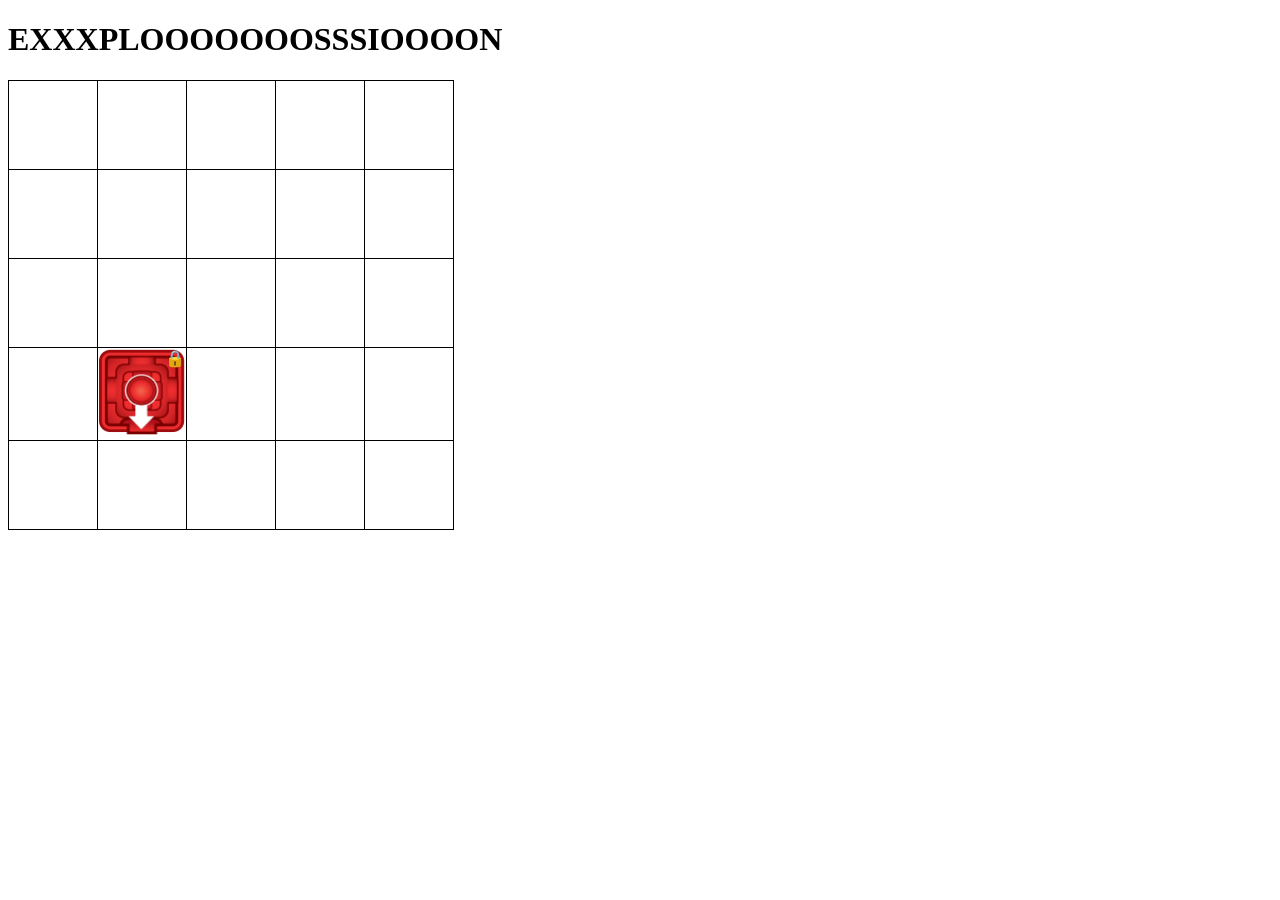
==== web2/bead1/index.html @ a1b48cb8 "Web2 javascript bead elkezdve" ====
<!DOCTYPE html>
<html lang="en">
<head>
    <meta charset="UTF-8">
    <title>LASERS LASERS LASERS WHOOOHHOOOOOOO</title>
    <meta name="viewport" content="width=device-width, initial-scale=1.0">
    <!--<link rel="stylesheet" href="http://bootswatch.com/superhero/bootstrap.min.css">-->
    <link rel="stylesheet" href="index.css">
</head>
<body>
    <main class="container">
        <h1>EXXXPLOOOOOOOSSSIOOOON</h1>
        <table id="gamefield"> </table>
        <table id="sparefield"> </table>
    </main>

    <script src="script.js"></script>
</body>
</html>
---- web2/bead1/index.css ----
table {
    border-collapse: collapse;
}

td {
    border: 1px solid black;
    width: 86px;
    height: 86px;
}

img {
    height: 86px;
    width: 86px;
}

.mirror-class {
    position: relative;
}

.locked {
    /*border-radius: 50%;
    background-color: cornflowerblue;*/
    position: absolute;
    top: 0px;
    right: 0px;
}
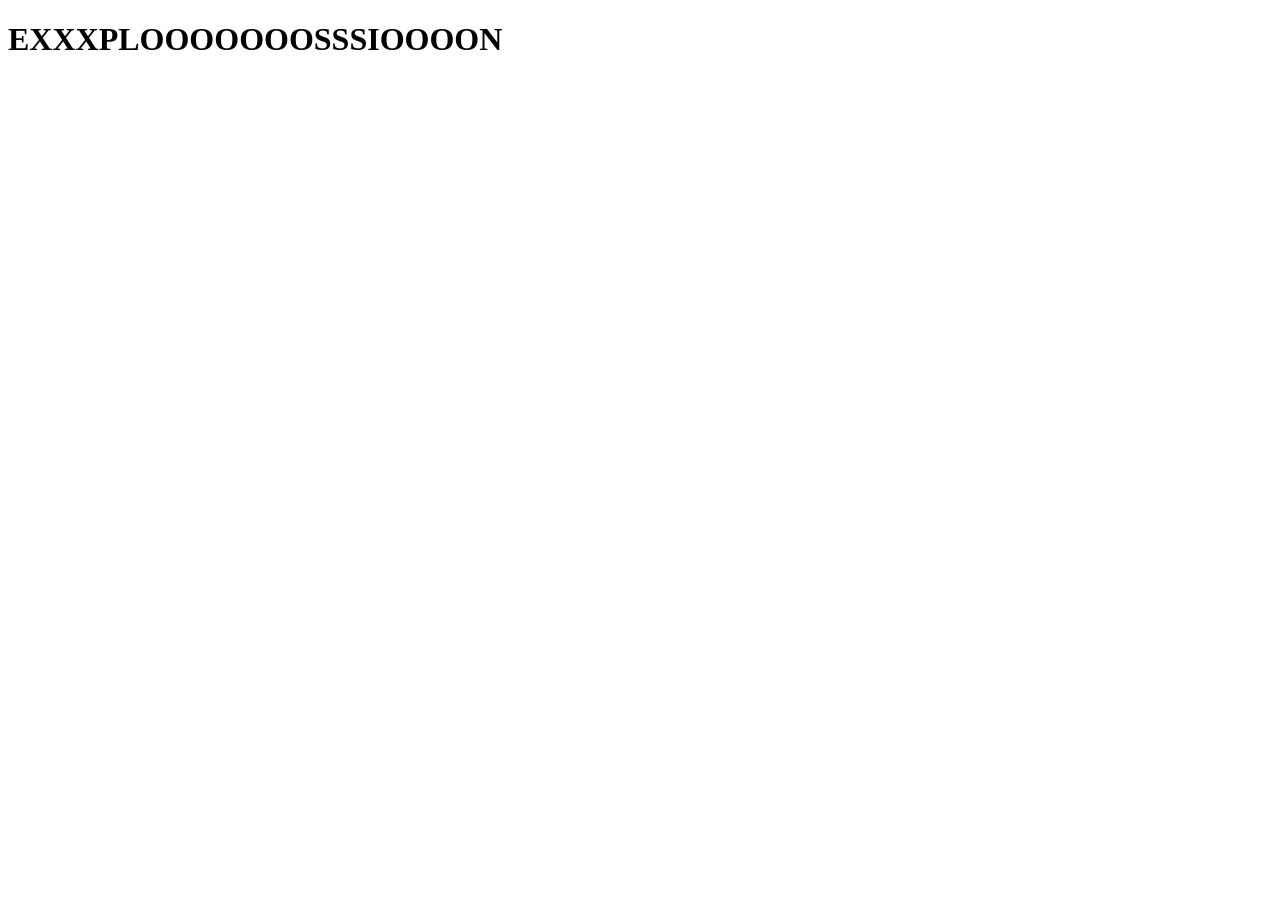
==== commit 81f6ebe6: "moved Unit and GameMap to different files" ====
--- a/web2/bead1/index.html
+++ b/web2/bead1/index.html
@@ -13,7 +13,9 @@
         <table id="gamefield"> </table>
         <table id="sparefield"> </table>
     </main>
-
+    
+    <script src="scripts/unit.js"></script>
+    <script src="scripts/gamemap.js"></script>
     <script src="script.js"></script>
 </body>
 </html>
--- a/web2/bead1/index.css
+++ b/web2/bead1/index.css
@@ -4,8 +4,8 @@
 
 td {
     border: 1px solid black;
-    width: 86px;
-    height: 86px;
+    width: 90px;
+    height: 90px;
 }
 
 img {
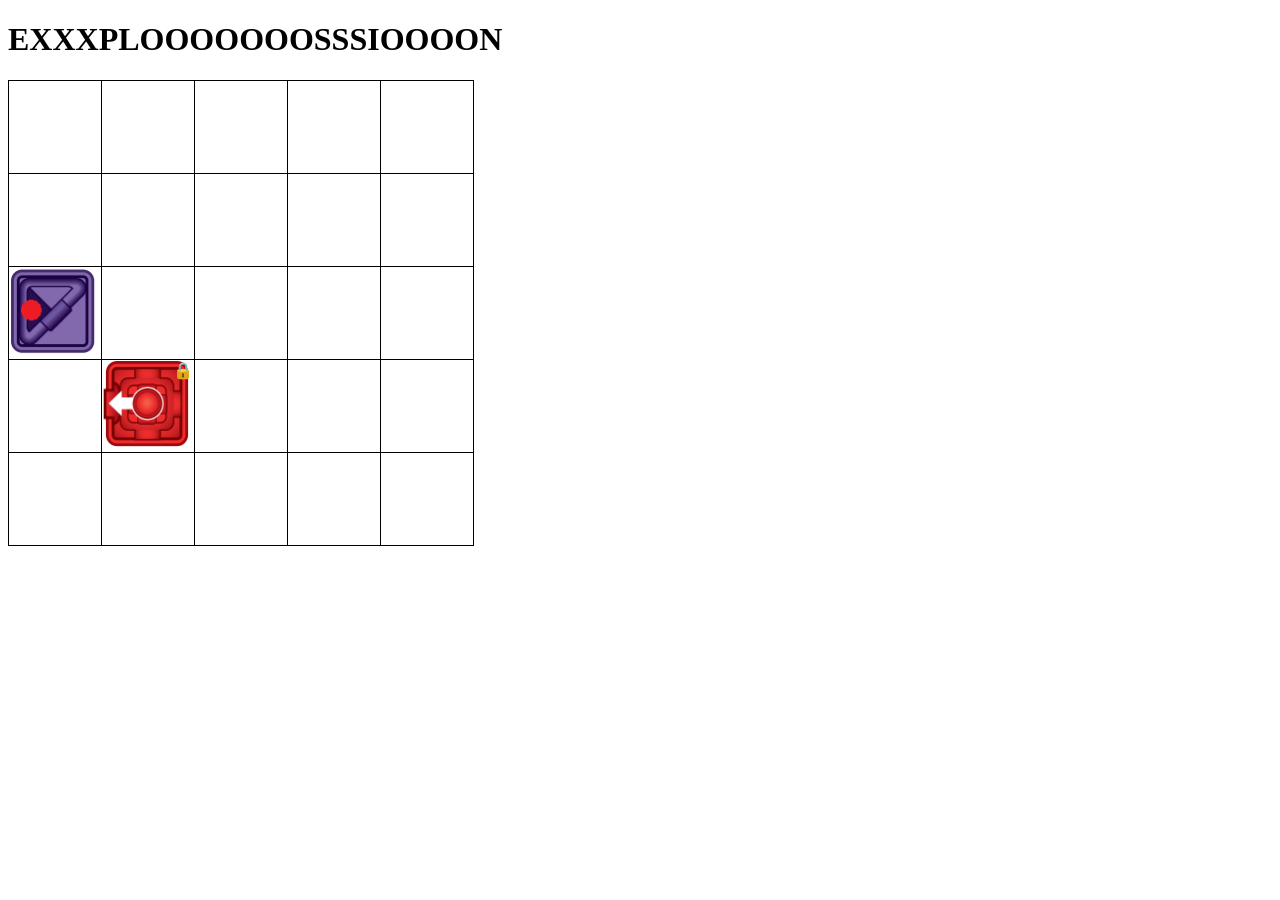
==== commit f7b62e3e: "Web2 - bead1 - működik map felépítése MapData objektumból" ====
--- a/web2/bead1/index.html
+++ b/web2/bead1/index.html
@@ -16,6 +16,6 @@
     
     <script src="scripts/unit.js"></script>
     <script src="scripts/gamemap.js"></script>
-    <script src="script.js"></script>
+    <script src="scripts/script.js"></script>
 </body>
 </html>
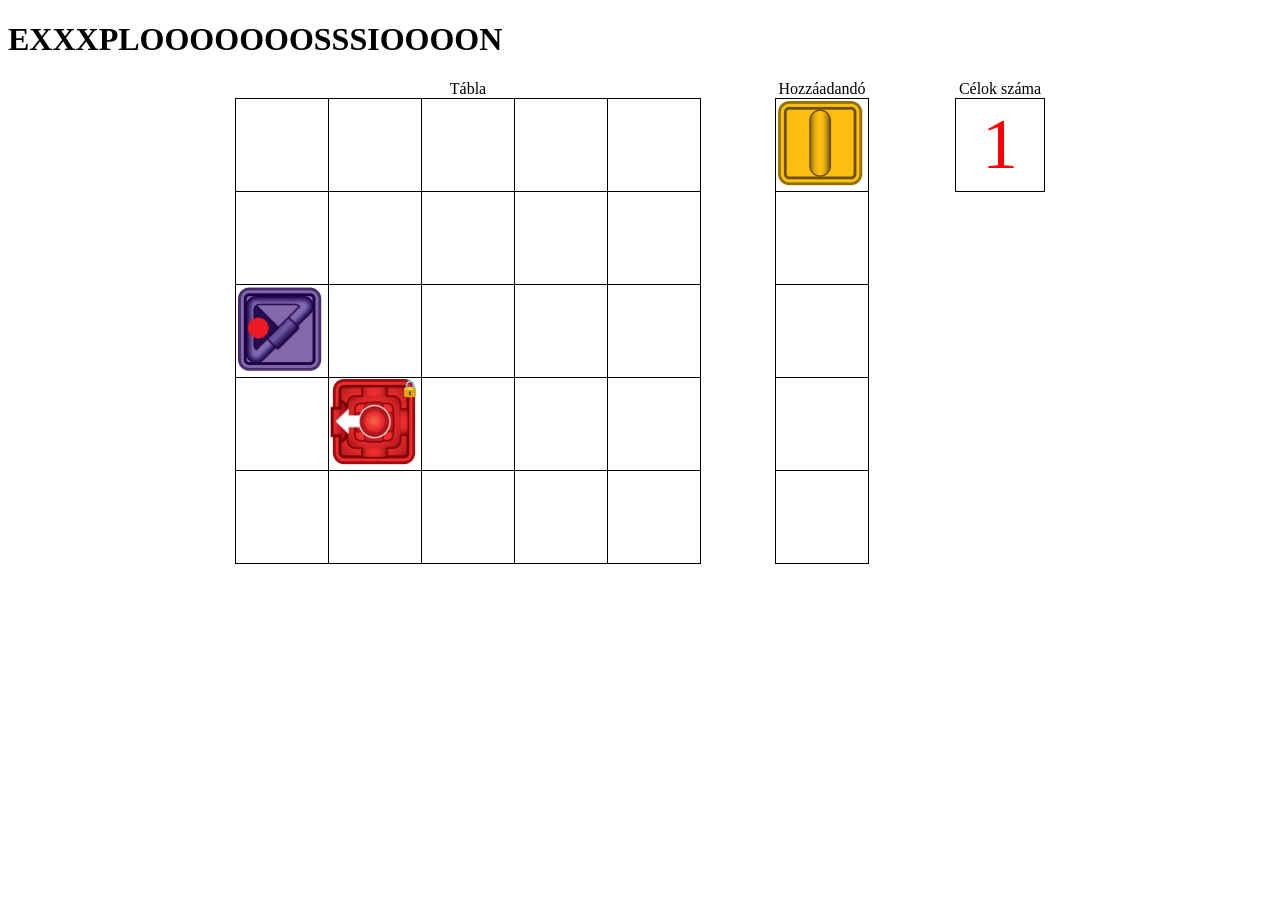
==== commit 588ddac9: "Web2 - bead1 - kis refaktorálás, új Rotation és Pos segédfüggvények, Laser osztály" ====
--- a/web2/bead1/index.html
+++ b/web2/bead1/index.html
@@ -8,10 +8,24 @@
     <link rel="stylesheet" href="index.css">
 </head>
 <body>
-    <main class="container">
+    <main class="container noselect">
         <h1>EXXXPLOOOOOOOSSSIOOOON</h1>
-        <table id="gamefield"> </table>
-        <table id="sparefield"> </table>
+        <div id="game">
+            <table> 
+                <caption>Tábla</caption>
+                <tbody id="gamefield"> </tbody>
+            </table>
+            <table id="sparetable"> 
+                <caption>Hozzáadandó</caption>
+                <tbody id="sparefield"> </tbody>
+            </table>
+            <table id="targetnumtable">
+                <caption>Célok száma</caption>
+                <tr>
+                    <td id="targetnum"></td>
+                </tr>
+            </table>
+        </div>
     </main>
     
     <script src="scripts/unit.js"></script>
--- a/web2/bead1/index.css
+++ b/web2/bead1/index.css
@@ -1,4 +1,5 @@
 table {
+    display: inline;
     border-collapse: collapse;
 }
 
@@ -23,4 +24,46 @@
     position: absolute;
     top: 0px;
     right: 0px;
+}
+
+.noselect {
+  -webkit-touch-callout: none; /* iOS Safari */
+    -webkit-user-select: none; /* Safari */
+     -khtml-user-select: none; /* Konqueror HTML */
+       -moz-user-select: none; /* Firefox */
+        -ms-user-select: none; /* Internet Explorer/Edge */
+            user-select: none; /* Non-prefixed version, currently
+                                  supported by Chrome and Opera */
+}
+
+#game {
+    width: 810px;
+    margin-left: auto;
+    margin-right: auto;
+    position: relative;
+}
+
+#gametable {
+    width: 450px;
+    height: 450px;
+}
+
+#sparetable {
+    position: absolute;
+    top: 0px;
+    left: 450px;
+    margin-left: 90px;
+    margin-right: 90px;
+}
+
+#targetnumtable {
+    position: absolute;
+    top: 0px;
+    left: 720px;
+}
+
+#targetnum {
+    font-size: 72px;
+    color: red;
+    text-align: center;
 }
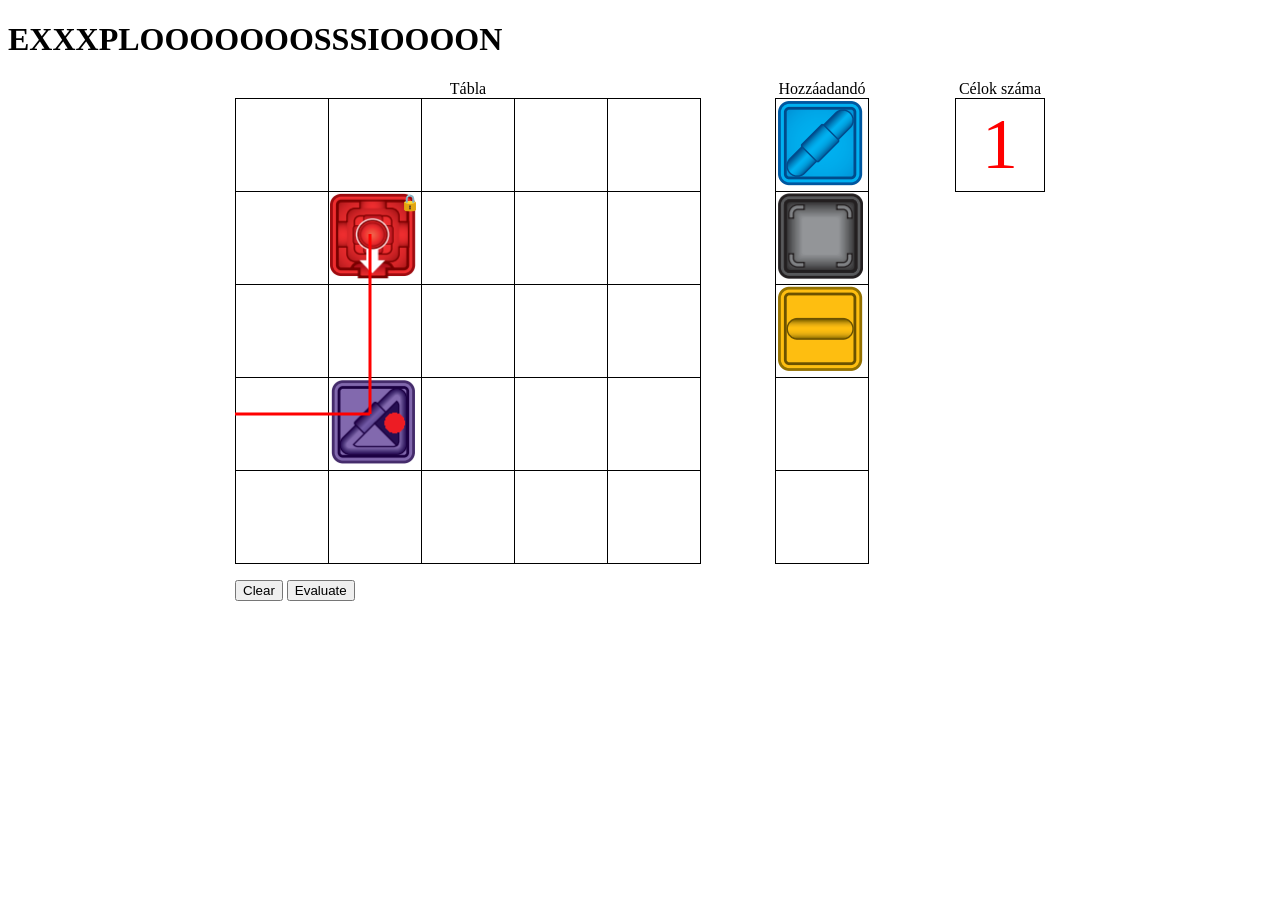
==== commit 0ce017ca: "Target, ExplicitTarget, Double, Block, Checkpoint kirajzolása működik" ====
--- a/web2/bead1/index.html
+++ b/web2/bead1/index.html
@@ -25,6 +25,13 @@
                     <td id="targetnum"></td>
                 </tr>
             </table>
+            <svg width="450px" height="450px">
+                <path id="laserpath" d="" stroke="red" stroke-width="3" fill="none">
+            </svg>
+            <div id="buttons">
+                <button id="clearbutton">Clear</button>
+                <button id="evalbutton">Evaluate</button>
+            </div>
         </div>
     </main>
     
--- a/web2/bead1/index.css
+++ b/web2/bead1/index.css
@@ -43,6 +43,15 @@
     position: relative;
 }
 
+svg {
+    width: 450px;
+    height: 450px;
+    position: absolute;
+    left: 0px;
+    top: 19px;
+    pointer-events: none;
+}
+
 #gametable {
     width: 450px;
     height: 450px;
@@ -66,4 +75,10 @@
     font-size: 72px;
     color: red;
     text-align: center;
+}
+
+#buttons {
+    position: absolute;
+    top: 500px;
+    left: 0px;
 }
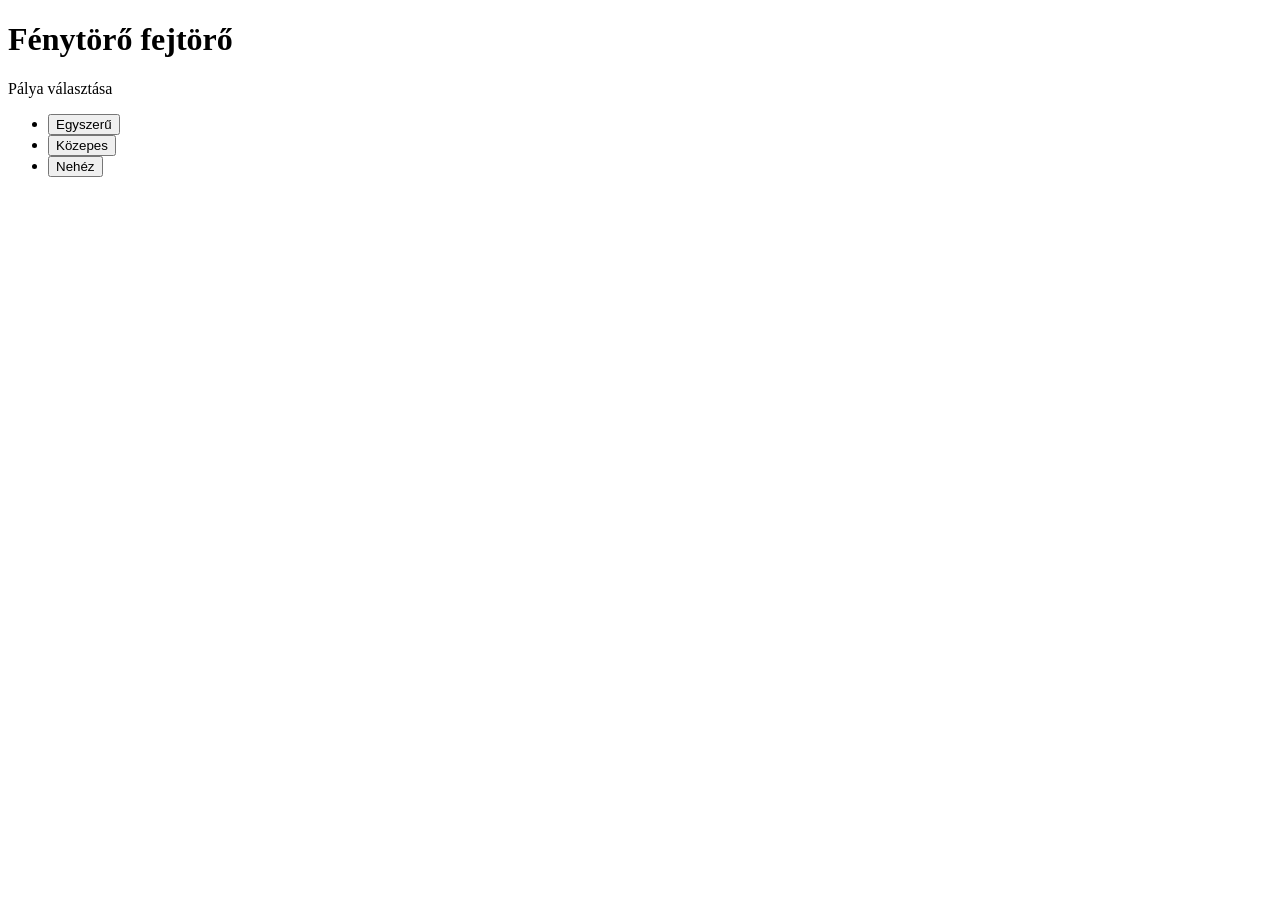
==== commit 7c4cfcd0: "Web2 - bead1 - kész" ====
--- a/web2/bead1/index.html
+++ b/web2/bead1/index.html
@@ -9,7 +9,15 @@
 </head>
 <body>
     <main class="container noselect">
-        <h1>EXXXPLOOOOOOOSSSIOOOON</h1>
+        <h1>Fénytörő fejtörő</h1>
+        <div id="menu">
+            Pálya választása
+            <ul>
+                <li><button id="lvl1btn">Egyszerű</button></li>
+                <li><button id="lvl2btn">Közepes</button></li>
+                <li><button id="lvl3btn">Nehéz</button></li>
+            </ul>
+        </div>
         <div id="game">
             <table> 
                 <caption>Tábla</caption>
@@ -29,8 +37,10 @@
                 <path id="laserpath" d="" stroke="red" stroke-width="3" fill="none">
             </svg>
             <div id="buttons">
-                <button id="clearbutton">Clear</button>
-                <button id="evalbutton">Evaluate</button>
+                <button id="clearbutton">Lézerek törlése</button>
+                <button id="evalbutton">Ellenőrzés</button>
+                <span id="gamewontext"></span> <br /> <br />
+                <button id="backbutton">Vissza a menübe</button>
             </div>
         </div>
     </main>
--- a/web2/bead1/index.css
+++ b/web2/bead1/index.css
@@ -37,6 +37,7 @@
 }
 
 #game {
+    display: none;
     width: 810px;
     margin-left: auto;
     margin-right: auto;
